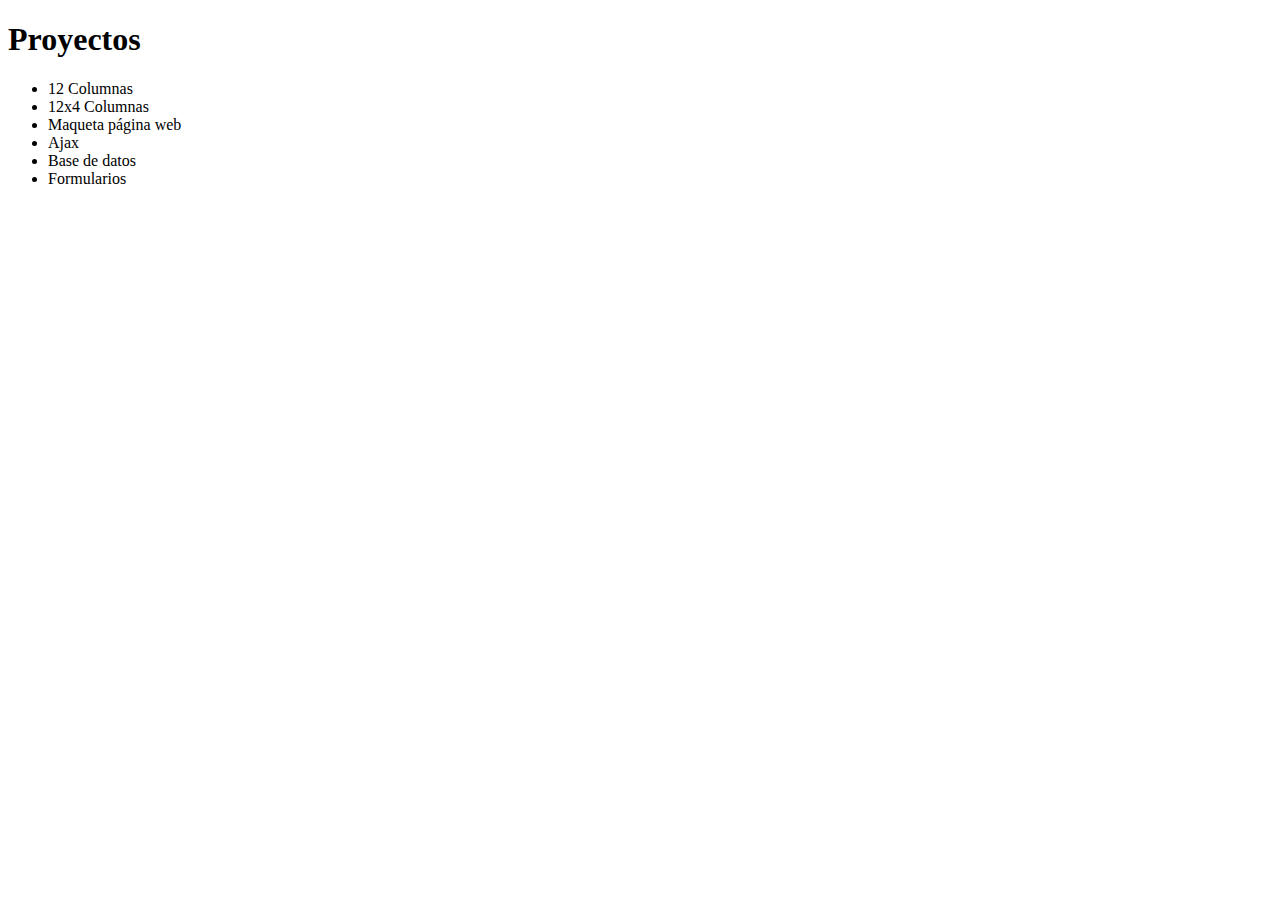
==== index.html @ 3544b392 "Inicio" ====
<!DOCTYPE html>
<html lang="es">
<head>
    <meta charset="UTF-8">
    <meta name="viewport" content="width=device-width, initial-scale=1.0">
    <title>Índice</title>
</head>
<body>
    <h1>Proyectos</h1>
    <ul>
        <li>12 Columnas</li>
        <li>12x4 Columnas</li>
        <li>Maqueta página web</li>
        <li>Ajax</li>
        <li>Base de datos</li>
        <li>Formularios</li>
    </ul>
    
</body>
</html>
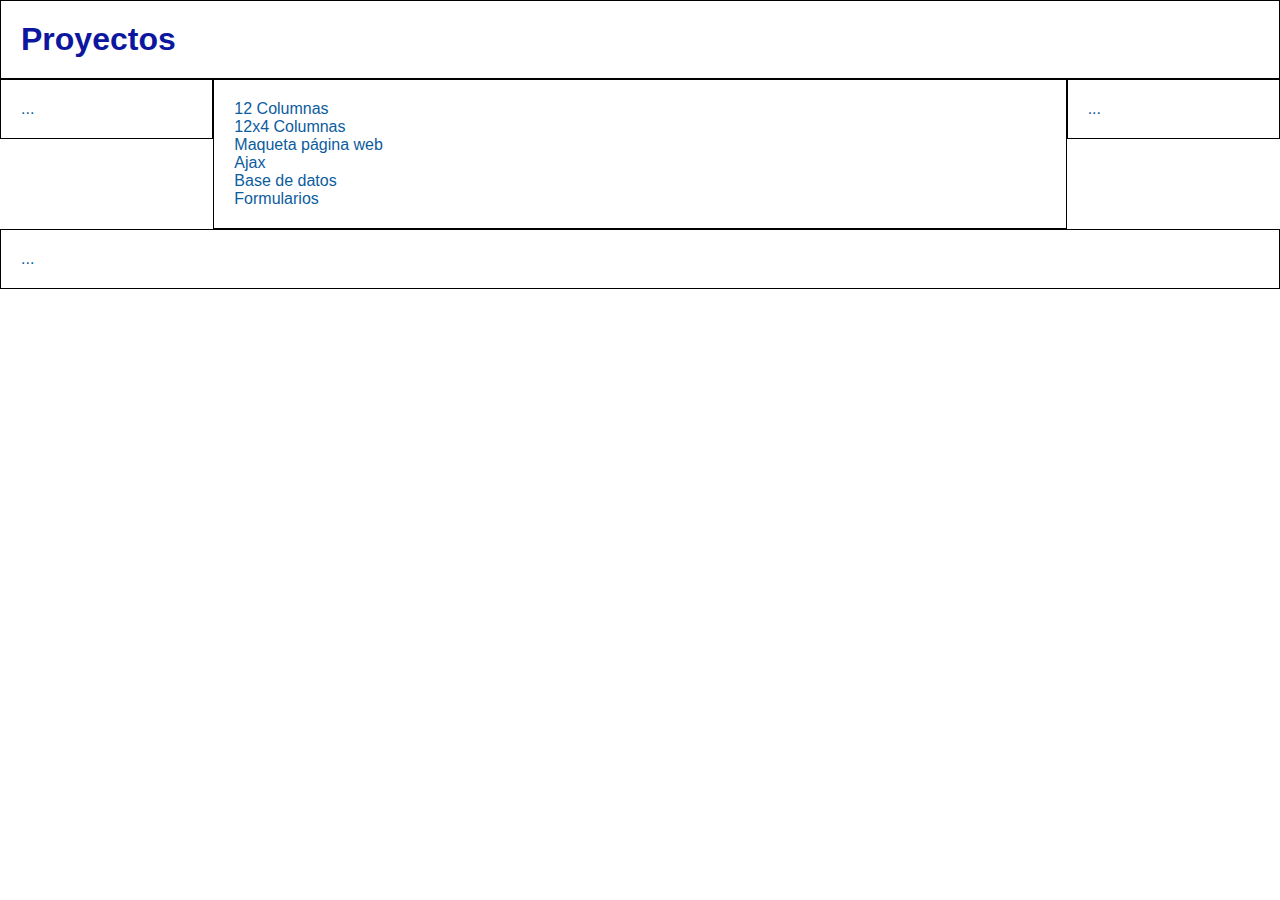
==== commit 60d99918: "ok" ====
--- a/index.html
+++ b/index.html
@@ -3,18 +3,30 @@
 <head>
     <meta charset="UTF-8">
     <meta name="viewport" content="width=device-width, initial-scale=1.0">
+    <link rel="stylesheet" href="/css/general.css">
+    <link rel="stylesheet" href="/css/columnas.css">
+
     <title>Índice</title>
 </head>
 <body>
-    <h1>Proyectos</h1>
-    <ul>
-        <li>12 Columnas</li>
-        <li>12x4 Columnas</li>
-        <li>Maqueta página web</li>
-        <li>Ajax</li>
-        <li>Base de datos</li>
-        <li>Formularios</li>
-    </ul>
+    <div class="contenedor">
+        <div class="fila">
+          <div class="col-lg-12 col-md-12 col-sm-12 col-xs-12"><h1>Proyectos</h1></div>
+          <div class= "col-lg-2">...</div>
+          <div class="col-lg-8 col-md-5 col-sm-9 col-xs-12"><ul>
+            <li>12 Columnas</li>
+            <li>12x4 Columnas</li>
+            <li>Maqueta página web</li>
+            <li>Ajax</li>
+            <li>Base de datos</li>
+            <li>Formularios</li>
+        </ul></div>  <div class= "col-lg-2">...</div>
+          <div class="col-lg-12 col-md-5 col-sm-12 col-xs-12">...</div>
+    
+        </div>
+      </div>
+    
+    
     
 </body>
 </html>
--- a/css/general.css
+++ b/css/general.css
@@ -0,0 +1,37 @@
+p {
+    color: rgb(12, 92, 158); /* Color de texto */
+    font-family: Montserrat, Verdana, Geneva, Tahoma, sans-serif;
+  }
+h1 {
+    color: rgb(12, 22, 158); /* Color de h1 */
+    font-family: Inconsolata, Verdana, Geneva, Tahoma, sans-serif;
+  }
+body {
+    color: rgb(12, 92, 158); /* Color de texto */
+    font-family: Montserrat, Verdana, Geneva, Tahoma, sans-serif;
+    background-color: rgb(192, 222, 250);
+    background: url(pattern.png);
+  }
+
+  table {
+    border-collapse: collapse;
+    border: 1px solid #ccc;
+  }
+  /* Espacio de relleno en celdas y cabeceras */
+  td,
+  th {
+    padding: 10px;
+  }
+  /* Modificación de estilos en cabeceras */
+  th {
+    background: #000;
+    color: #fff;
+    text-transform: uppercase;
+  }
+  /* Modificación de estilos en celdas */
+  td {
+    text-align: center;
+    border-bottom: 2px solid #111;
+    color: #333;
+    font-size: 18px;
+  }--- a/css/columnas.css
+++ b/css/columnas.css
@@ -0,0 +1,197 @@
+/* GLOBAL ----------------------------*/
+
+*{
+    margin:0px;
+    padding: 0px;
+    list-style: none;
+    font-family: Verdana, Geneva, Tahoma, sans-serif;
+}
+
+* {
+    margin: 0px;
+    padding: 0px;
+    list-style: none;
+    font-family: sans-serif;
+    box-sizing: border-box; /* Para que el tamaño de la caja incluya el borde*/
+  }
+  .contenedor {
+    position: relative;
+    margin: auto;
+    width: 100%;
+    height: auto;
+  }
+  .fila {
+    position: relative;
+    margin: auto;
+    width: 100%;
+    height: auto;
+    clear: both; /*Impide que las cajas ocupen lugares de la fila superior vacios*/
+    display: table; /*Lo mismo con el texto*/
+  }
+  /* Estilos comunes a las "col-" */
+  [class*="col-"] {
+    float: left;
+    border: 1px solid black;
+    padding: 20px;
+  }
+  /*Pantalla de escritorio grande (large) => lg */
+  
+  @media (min-width: 1200px) {
+    .col-lg-12 {
+      width: 100%;
+    }
+    .col-lg-11 {
+      width: 91.66666667%;
+    }
+    .col-lg-10 {
+      width: 83.33333333%;
+    }
+    .col-lg-9 {
+      width: 75%;
+    }
+    .col-lg-8 {
+      width: 66.66666667%;
+    }
+    .col-lg-7 {
+      width: 58.33333333%;
+    }
+    .col-lg-6 {
+      width: 50%;
+    }
+    .col-lg-5 {
+      width: 41.66666667%;
+    }
+    .col-lg-4 {
+      width: 33.33333333%;
+    }
+    .col-lg-3 {
+      width: 25%;
+    }
+    .col-lg-2 {
+      width: 16.66666667%;
+    }
+    .col-lg-1 {
+      width: 8.33333333%;
+    }
+  }
+  /*Pantalla de escritorio medio (medium) => md */
+  
+  @media (max-width: 1199px) and (min-width: 992px) {
+    .col-md-12 {
+      width: 100%;
+    }
+    .col-md-11 {
+      width: 91.66666667%;
+    }
+    .col-md-10 {
+      width: 83.33333333%;
+    }
+    .col-md-9 {
+      width: 75%;
+    }
+    .col-md-8 {
+      width: 66.66666667%;
+    }
+    .col-md-7 {
+      width: 58.33333333%;
+    }
+    .col-md-6 {
+      width: 50%;
+    }
+    .col-md-5 {
+      width: 41.66666667%;
+    }
+    .col-md-4 {
+      width: 33.33333333%;
+    }
+    .col-md-3 {
+      width: 25%;
+    }
+    .col-md-2 {
+      width: 16.66666667%;
+    }
+    .col-md-1 {
+      width: 8.33333333%;
+    }
+  }
+  /*Pantalla de Tablet (small) => sm */
+  
+  @media (max-width: 991px) and (min-width: 768px) {
+    .col-sm-12 {
+      width: 100%;
+    }
+    .col-sm-11 {
+      width: 91.66666667%;
+    }
+    .col-sm-10 {
+      width: 83.33333333%;
+    }
+    .col-sm-9 {
+      width: 75%;
+    }
+    .col-sm-8 {
+      width: 66.66666667%;
+    }
+    .col-sm-7 {
+      width: 58.33333333%;
+    }
+    .col-sm-6 {
+      width: 50%;
+    }
+    .col-sm-5 {
+      width: 41.66666667%;
+    }
+    .col-sm-4 {
+      width: 33.33333333%;
+    }
+    .col-sm-3 {
+      width: 25%;
+    }
+    .col-sm-2 {
+      width: 16.66666667%;
+    }
+    .col-sm-1 {
+      width: 8.33333333%;
+    }
+  }
+  /*Pantalla de Teléfono (extra small) => xs */
+  
+  @media (max-width: 767px) {
+    .col-xs-12 {
+      width: 100%;
+    }
+    .col-xs-11 {
+      width: 91.66666667%;
+    }
+    .col-xs-10 {
+      width: 83.33333333%;
+    }
+    .col-xs-9 {
+      width: 75%;
+    }
+    .col-xs-8 {
+      width: 66.66666667%;
+    }
+    .col-xs-7 {
+      width: 58.33333333%;
+    }
+    .col-xs-6 {
+      width: 50%;
+    }
+    .col-xs-5 {
+      width: 41.66666667%;
+    }
+    .col-xs-4 {
+      width: 33.33333333%;
+    }
+    .col-xs-3 {
+      width: 25%;
+    }
+    .col-xs-2 {
+      width: 16.66666667%;
+    }
+    .col-xs-1 {
+      width: 8.33333333%;
+    }
+  }
+  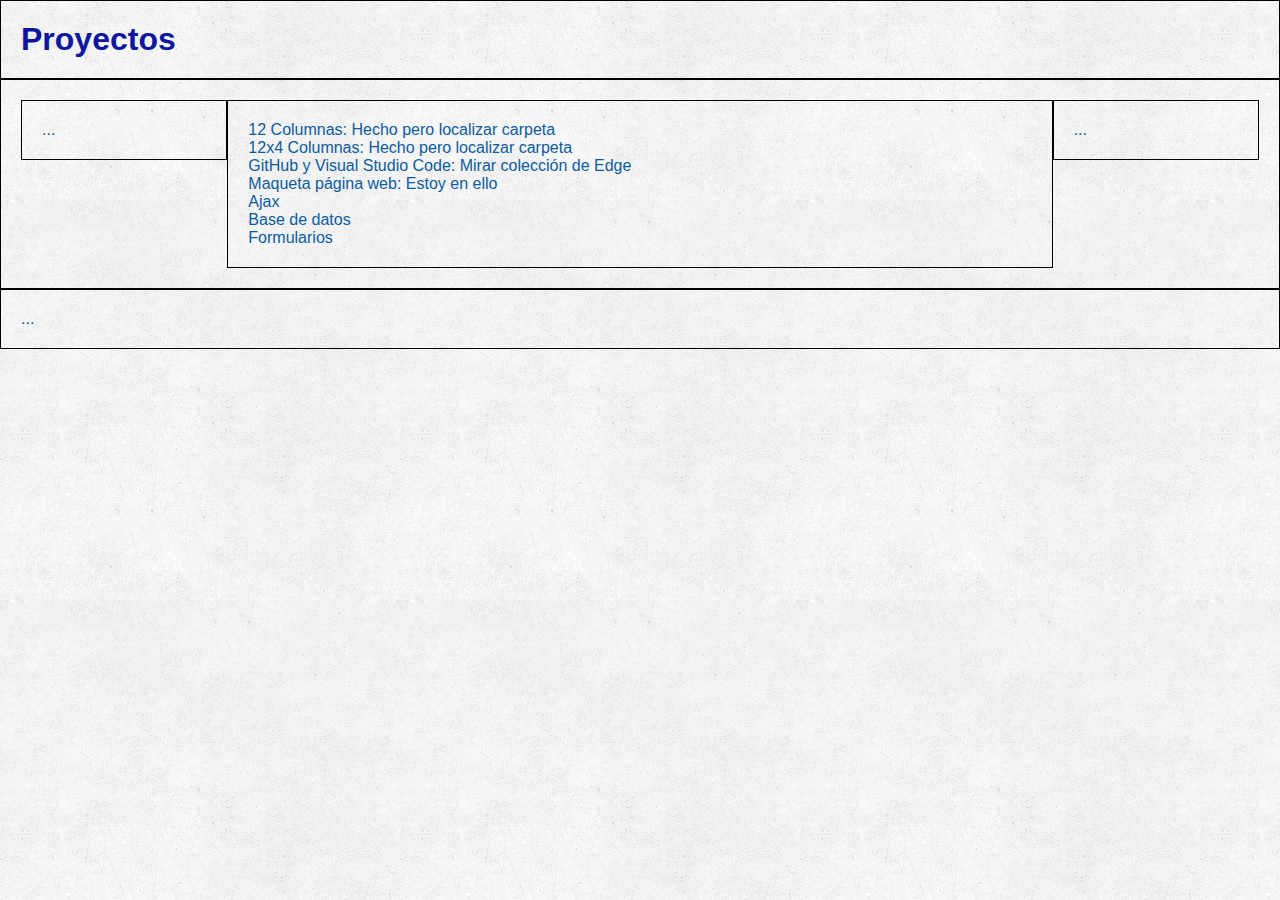
==== commit d404e20a: "Carpeta fondo" ====
--- a/index.html
+++ b/index.html
@@ -1,32 +1,36 @@
 <!DOCTYPE html>
 <html lang="es">
-<head>
-    <meta charset="UTF-8">
-    <meta name="viewport" content="width=device-width, initial-scale=1.0">
-    <link rel="stylesheet" href="/css/general.css">
-    <link rel="stylesheet" href="/css/columnas.css">
+  <head>
+    <meta charset="UTF-8" />
+    <meta name="viewport" content="width=device-width, initial-scale=1.0" />
+    <link rel="stylesheet" href="css/general.css" />
+    <link rel="stylesheet" href="css/columnas.css" />
 
     <title>Índice</title>
-</head>
-<body>
+  </head>
+  <body>
     <div class="contenedor">
-        <div class="fila">
-          <div class="col-lg-12 col-md-12 col-sm-12 col-xs-12"><h1>Proyectos</h1></div>
-          <div class= "col-lg-2">...</div>
-          <div class="col-lg-8 col-md-5 col-sm-9 col-xs-12"><ul>
-            <li>12 Columnas</li>
-            <li>12x4 Columnas</li>
-            <li>Maqueta página web</li>
-            <li>Ajax</li>
-            <li>Base de datos</li>
-            <li>Formularios</li>
-        </ul></div>  <div class= "col-lg-2">...</div>
-          <div class="col-lg-12 col-md-5 col-sm-12 col-xs-12">...</div>
-    
+      <div class="fila">
+        <div class="col-lg-12 col-md-12 col-sm-12 col-xs-12">
+          <h1>Proyectos</h1>
         </div>
+        <div class="col-lg-12 col-md-12 col-sm-12 col-xs-12">
+          <div class="col-lg-2">...</div>
+          <div class="col-lg-8 col-md-12 col-sm-12 col-xs-12">
+            <ul>
+              <li>12 Columnas: Hecho pero localizar carpeta</li>
+              <li>12x4 Columnas: Hecho pero localizar carpeta</li>
+              <li>GitHub y Visual Studio Code: Mirar colección de Edge</li>
+              <li>Maqueta página web: Estoy en ello</li>
+              <li>Ajax</li>
+              <li>Base de datos</li>
+              <li>Formularios</li>
+            </ul>
+          </div>
+          <div class="col-lg-2">...</div>
+        </div>
+        <div class="col-lg-12 col-md-5 col-sm-12 col-xs-12">...</div>
       </div>
-    
-    
-    
-</body>
+    </div>
+  </body>
 </html>
--- a/css/general.css
+++ b/css/general.css
@@ -10,7 +10,7 @@
     color: rgb(12, 92, 158); /* Color de texto */
     font-family: Montserrat, Verdana, Geneva, Tahoma, sans-serif;
     background-color: rgb(192, 222, 250);
-    background: url(pattern.png);
+    background: url(../img/pattern.png);
   }
 
   table {
